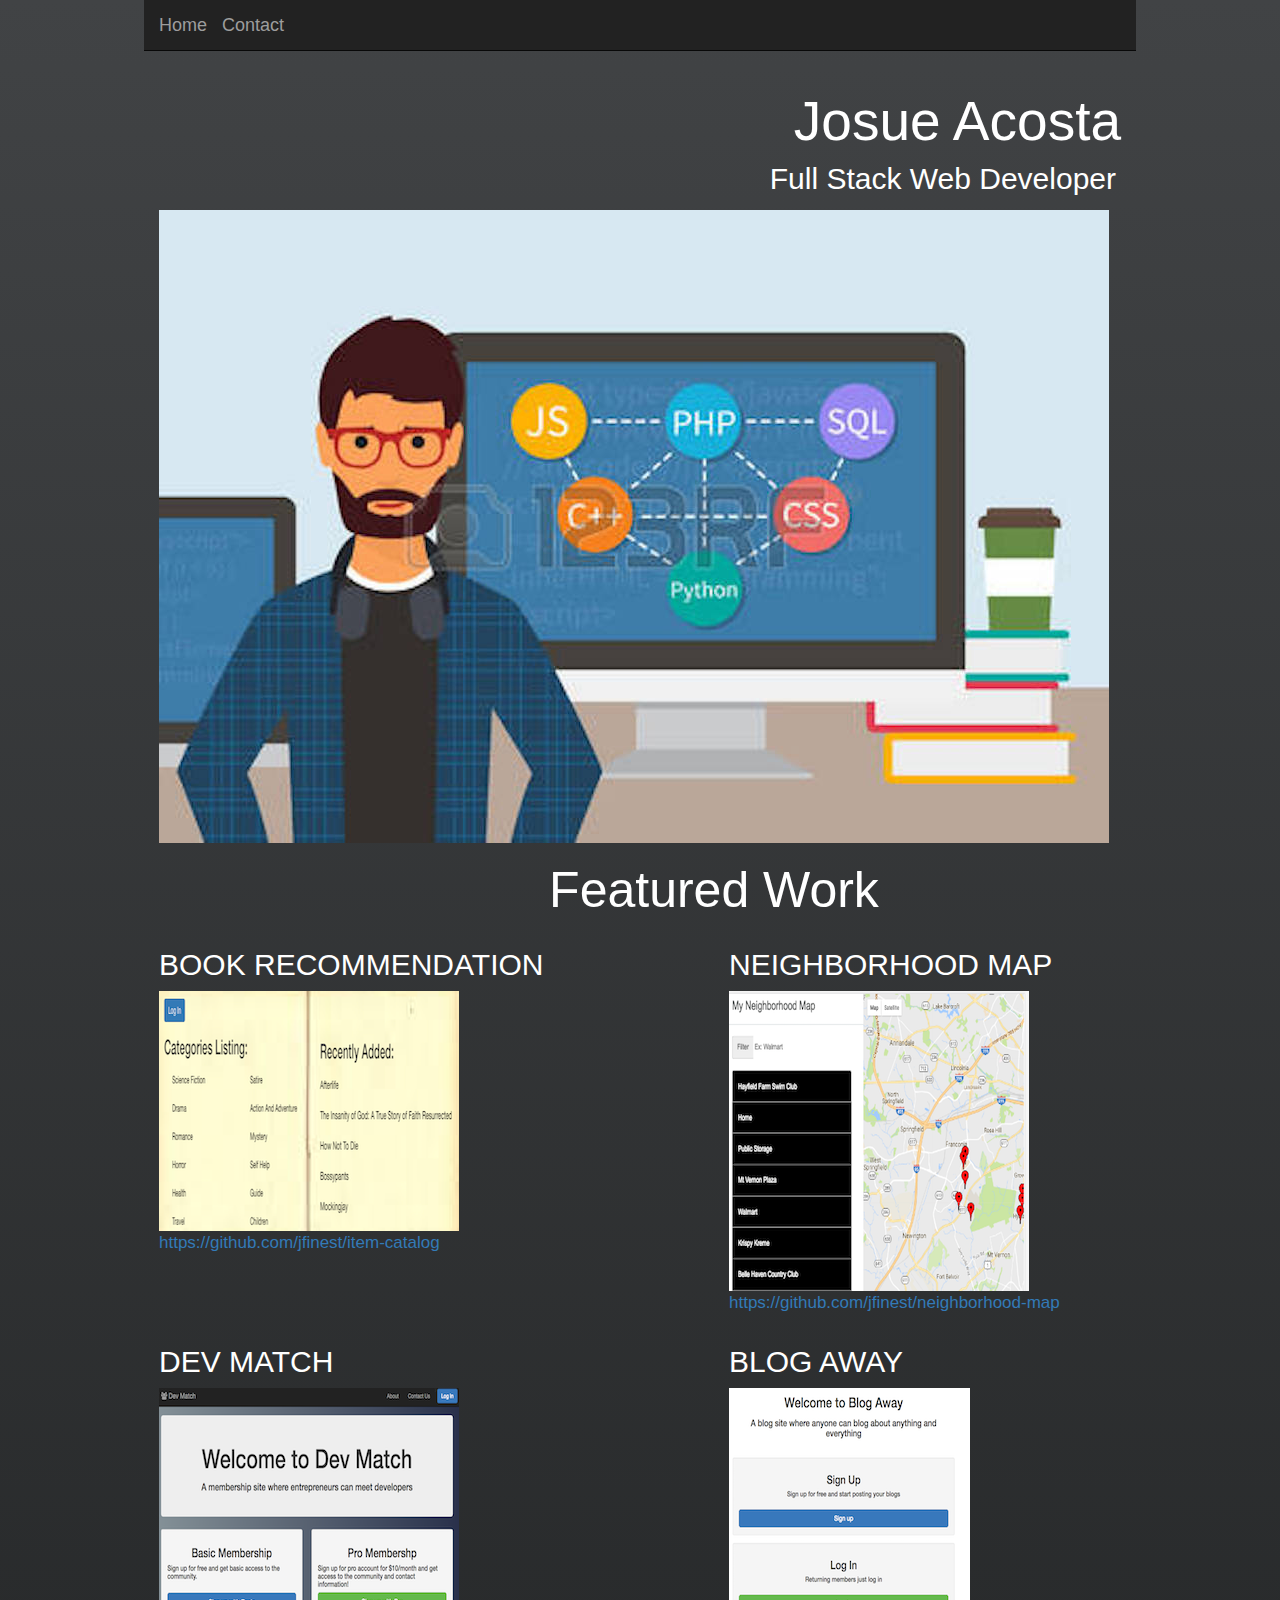
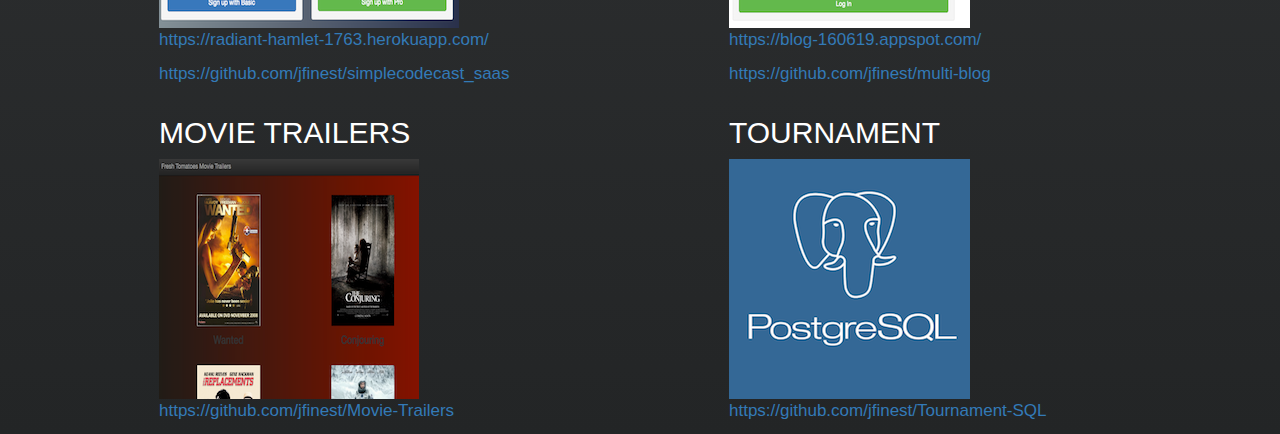
==== index.html @ 2d78189c "feat: added navbar to webpage" ====
<!DOCTYPE html>
<html >
	<head>
		<meta charset="utf-8">
		<meta http-equiv="X-UA-Compatible" content="IE=edge">
		<meta name="viewport" content="width=device-width, initial-scale=1">
		<title>Portfolio</title>
		<link rel="stylesheet" href="css/bootstrap.min.css">
		<link rel="stylesheet" type="text/css" href="main.css">
	</head>
	<body>
		<nav class="navbar navbar-inverse navbar-static-top">
		  <div class="container">
		  	<div class="navbar-header">
			    <!-- <img id="logopic"src="images/logo copy.png" alt="place holder1"> -->
			    <a class="navbar-brand" href="index.html">Home</a>
			    <a class="navbar-brand" href="#">Contact</a>
			</div>
		  </div>
		</nav>
		<header id="header">
			<div class="container-fluid">
				<div class="row">
					<div id="logo" class="col-xs-3 col-md-6 col-lg-6">
						<!-- <img id="logopic"src="images/logo.png" alt="place holder1"> -->
					</div>
					<div class="col-xs-9 col-md-6 col-lg-6 text-right">
					<h1 id="name">Josue Acosta</h1>
					<h4 id="jobtitle">Full Stack Web Developer</h4>
					</div>
				</div>
			</div>
		</header>

		<div id="content" class="container">
			<div id="mainpic" class="row">
				<div class="col-md-12 text-left">
					<img id="horse" src="images/main_small.jpg" srcset="images/main_medium.jpg 750w, images/main_large.jpg 950w"  alt="placeholder2">
				</div>
			</div>
			<div id="sub_header" class="row">
				<div class="col-md-12" "text-left">
					<h2>Featured Work</h2>
				</div>
			</div>
			<div id="featuredwork" class="row">
				<div id="ItemCatalog" class="col-md-6">
					<h3 class="text-uppercase">Book Recommendation</h3>
					<img src="images/ItemCatalog copy 2.png" alt="placeholder3">
					<p><a href="https://github.com/jfinest/item-catalog">https://github.com/jfinest/item-catalog</a></p>
				</div>
				<div id="Neighborhood" class="col-md-6">
					<h3 class="text-uppercase">Neighborhood Map</h3>
					<img src="images/neighborhoodmap.png" alt="placeholder3">
					<p><a href="https://github.com/jfinest/neighborhood-map">https://github.com/jfinest/neighborhood-map</a></p>
				</div>
			</div>
			<div id="featuredwork" class="row">
				<div id="DevMatch" class="col-md-6">
					<h3 class="text-uppercase">Dev Match</h3>
					<img src="images/DevMatch2 copy.png" alt="placeholder3">
					<p><a href="https://radiant-hamlet-1763.herokuapp.com/">https://radiant-hamlet-1763.herokuapp.com/</a></p>
					<p><a href="https://github.com/jfinest/simplecodecast_saas">https://github.com/jfinest/simplecodecast_saas</a></p>
				</div>
				<div id="BlogAway" class="col-md-6">
					<h3 class="text-uppercase">Blog Away</h3>
					<img src="images/BlogAway2.png" alt="placeholder4">
					<p><a href="https://blog-160619.appspot.com/">https://blog-160619.appspot.com/</a></p>
					<p><a href="https://github.com/jfinest/multi-blog">https://github.com/jfinest/multi-blog</a></p>
				</div>
			</div>
			<div id="featuredwork" class="row">
				<div id="MovieTrailers" class="col-md-6">
					<h3 class="text-uppercase">Movie Trailers</h3>
					<img src="images/MovieTrailers2.png" alt="placeholder5">
					<p><a href="https://github.com/jfinest/Movie-Trailers">https://github.com/jfinest/Movie-Trailers</a></p>
				</div>
				<div id="Tournament" class="col-md-6">
					<h3 class="text-uppercase">Tournament</h3>
					<img src="images/postgresql.png" alt="placeholder6">
					<p><a href="https://github.com/jfinest/Tournament-SQL">https://github.com/jfinest/Tournament-SQL</a></p>
				</div>
			</div>
		</div>
	</body>
</html>
---- main.css ----
.container {
	display: flex;
	flex-wrap: wrap;
}
body{
	background: #232526;  /* fallback for old browsers */
	background: -webkit-linear-gradient(to bottom, #414345, #232526);  /* Chrome 10-25, Safari 5.1-6 */
	background: linear-gradient(to bottom, #414345, #232526); /* W3C, IE 10+/ Edge, Firefox 16+, Chrome 26+, Opera 12+, Safari 7+ */

}
#logopic{
	margin-left: 10px;
	padding-top: 5px;
	padding-bottom: 5px;
}
h1,h2,h3,h4{
	color: white;
	font-family: 'Comic Sans MS', cursive, sans-serif;
}

@media Screen and (max-width: 360px) {
	#header{
		width: 100%;
	}
	#sub_header{
		text-align: center;
		width: 100%;
	}
	#horse{
	margin-right: 15px;
	margin-left: 0px;
	margin-top: 5px;
	max-width: 325px;
	}
	#featuredwork{
		text-align: center;
		width: 100%;
	}
}

@media Screen and (min-width: 361px) {
	#header{
		width: 100%;
		order: 0;
	}
	#logo{
		margin-top: 20px;
	}
	h1{
		font-size: 40px;
	}
	h4{
		font-size: 25px;
	}
	#mainpic{
		max-width: 650px;
		order: 1;
	}
	h2{
		font-size: 30px;
	}
	#sub_header{
		width: 100%;
		order: 2;
	}
	#featuredwork{
		width: 100%;
		order: 3;
	}
	p{
		font-size: 25px;
	}
	.text-uppercase{
		font-size: 30px;	
	}
}

@media Screen and ( min-width: 750px) {
	#header{
		width: 100%;
		order: 0;
	}
	#logo{
		margin-top: 20px;
	}
	h1{
		font-size: 60px;
	}
	h4{
		font-size: 40px;
	}
	#mainpic{
		max-width: 650px;
		order: 1;
	}
	h2{
		font-size: 50px;
	}
	#sub_header{
		width: 100%;
		order: 2;
	}
	#featuredwork{
		width: 100%;
		order: 3;
	}
	p{
		font-size: 30px;
	}
	.text-uppercase{
		font-size: 30px;	
	}
}


@media Screen and (min-width: 992px) {
	body{
		max-width: 992px;
		margin-left: auto;
    	margin-right: auto;
	}
	h2{
		text-align: center;
		font-size: 50px;
	}
	h1{
		font-size: 55px;
	}
	h4{
		font-size: 30px;
		margin-right: 5px;
	}
	#logo{
		margin-top: 20px;
	}
	p{
		font-size: 17px;
	}
	#sub_header{
		text-align: center;
		width: 100%;
		order: 2;
	}
	#header{
		width: 100%;
		order: 0;
	}
	#horse{
	margin-right: 10px;
	margin-top: 5px;
	max-width: 950px;
	order: 1;
	}
	#featuredwork{
		width: 100%;
		order: 3;
	}
}
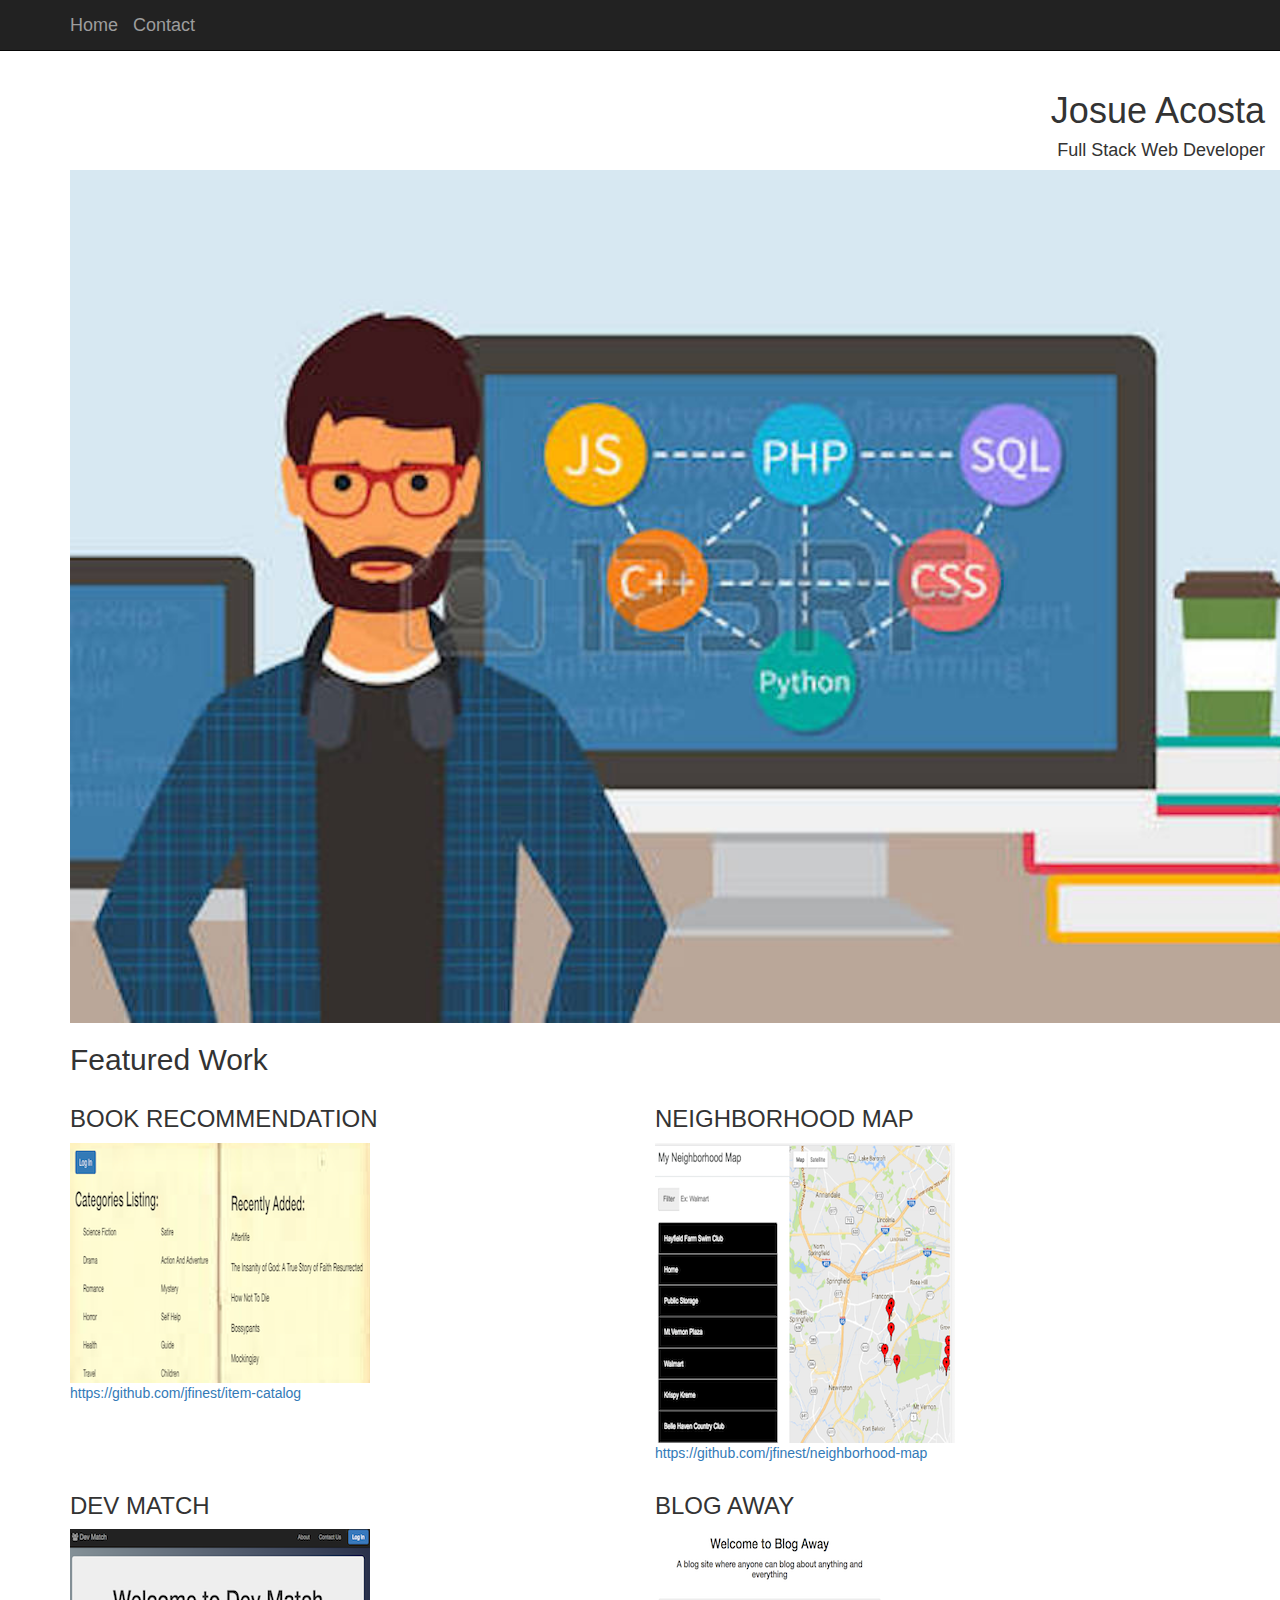
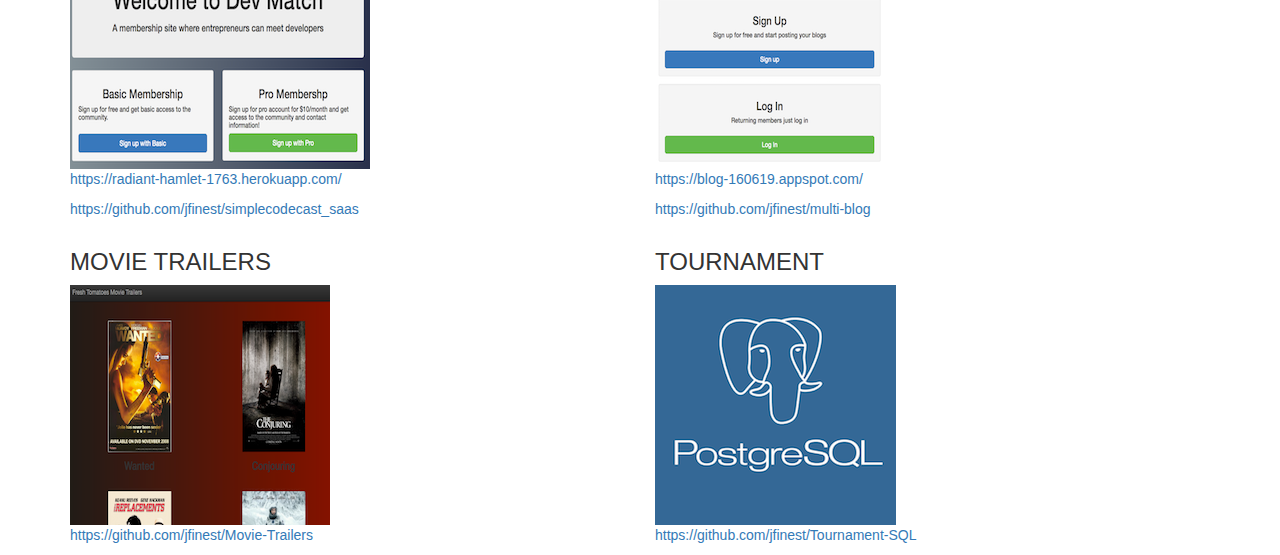
==== commit 1fc7c8ec: "style: updated href of the main.css to css/main.css" ====
--- a/index.html
+++ b/index.html
@@ -6,7 +6,7 @@
 		<meta name="viewport" content="width=device-width, initial-scale=1">
 		<title>Portfolio</title>
 		<link rel="stylesheet" href="css/bootstrap.min.css">
-		<link rel="stylesheet" type="text/css" href="main.css">
+		<link rel="stylesheet" type="text/css" href="css/main.css">
 	</head>
 	<body>
 		<nav class="navbar navbar-inverse navbar-static-top">
@@ -14,7 +14,7 @@
 		  	<div class="navbar-header">
 			    <!-- <img id="logopic"src="images/logo copy.png" alt="place holder1"> -->
 			    <a class="navbar-brand" href="index.html">Home</a>
-			    <a class="navbar-brand" href="#">Contact</a>
+			    <a class="navbar-brand" href="contact.html">Contact</a>
 			</div>
 		  </div>
 		</nav>
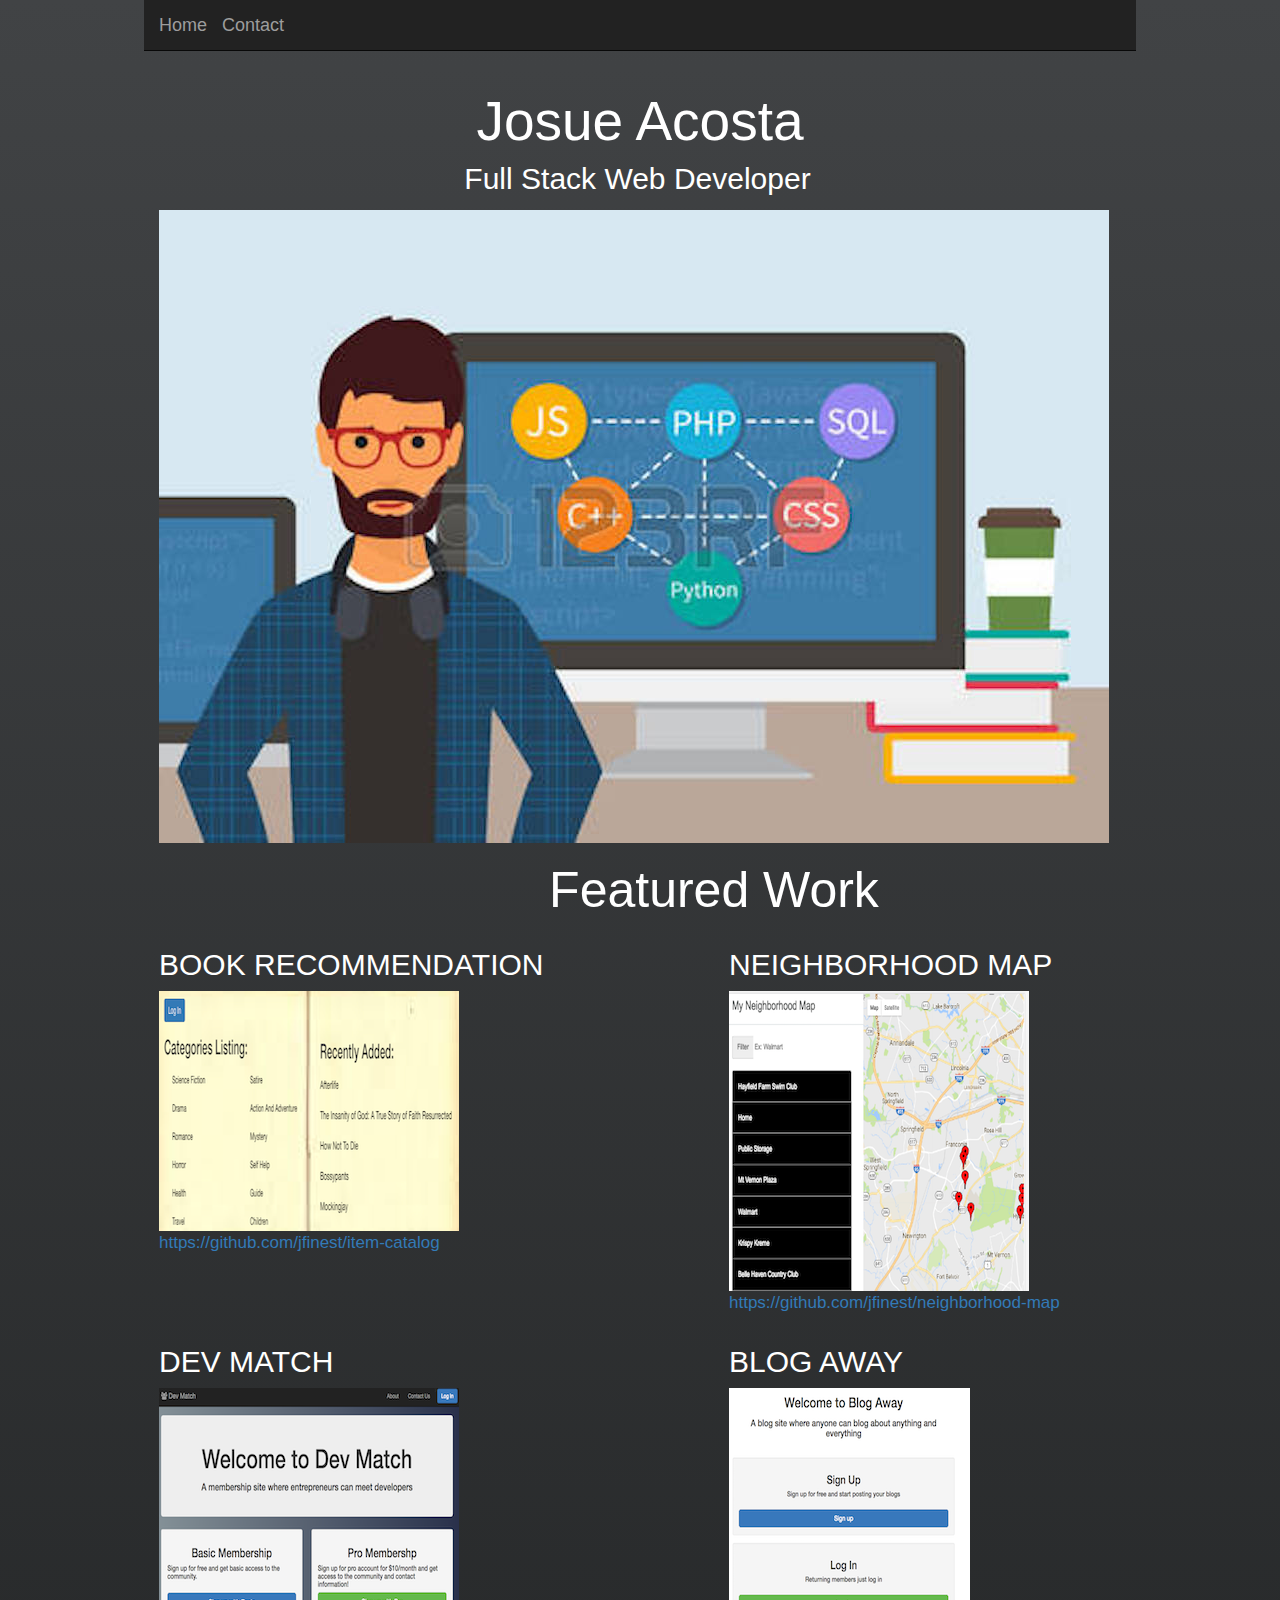
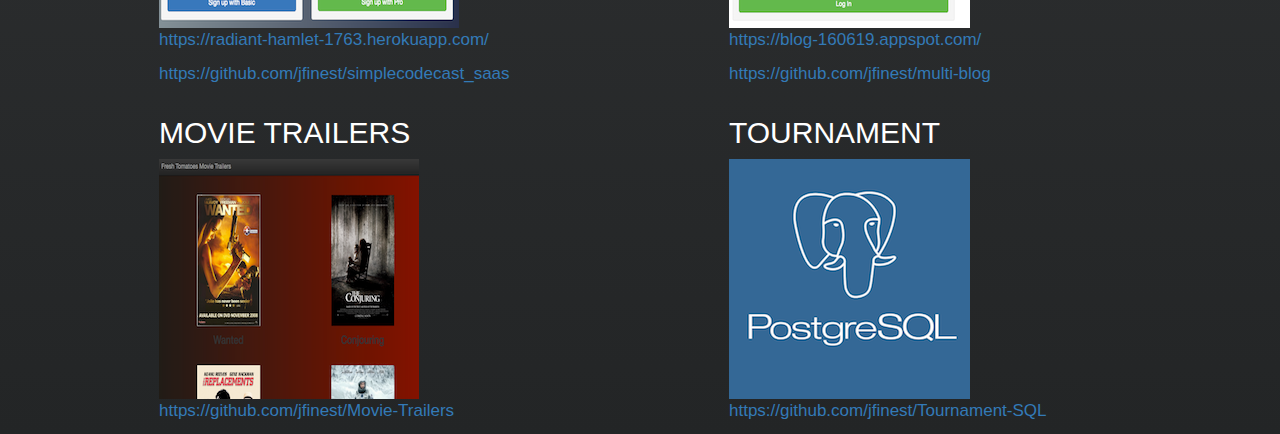
==== commit 06ae0d31: "style: cleaning up code" ====
--- a/index.html
+++ b/index.html
@@ -12,7 +12,6 @@
 		<nav class="navbar navbar-inverse navbar-static-top">
 		  <div class="container">
 		  	<div class="navbar-header">
-			    <!-- <img id="logopic"src="images/logo copy.png" alt="place holder1"> -->
 			    <a class="navbar-brand" href="index.html">Home</a>
 			    <a class="navbar-brand" href="contact.html">Contact</a>
 			</div>
@@ -21,13 +20,8 @@
 		<header id="header">
 			<div class="container-fluid">
 				<div class="row">
-					<div id="logo" class="col-xs-3 col-md-6 col-lg-6">
-						<!-- <img id="logopic"src="images/logo.png" alt="place holder1"> -->
-					</div>
-					<div class="col-xs-9 col-md-6 col-lg-6 text-right">
 					<h1 id="name">Josue Acosta</h1>
 					<h4 id="jobtitle">Full Stack Web Developer</h4>
-					</div>
 				</div>
 			</div>
 		</header>
--- a/css/main.css
+++ b/css/main.css
@@ -0,0 +1,191 @@
+.container {
+	display: flex;
+	flex-wrap: wrap;
+}
+
+body{
+	background: #232526;  /* fallback for old browsers */
+	background: -webkit-linear-gradient(to bottom, #414345, #232526);  /* Chrome 10-25, Safari 5.1-6 */
+	background: linear-gradient(to bottom, #414345, #232526); /* W3C, IE 10+/ Edge, Firefox 16+, Chrome 26+, Opera 12+, Safari 7+ */
+
+}
+
+#name, #jobtitle{
+	text-align: -webkit-center;
+}
+
+h1,h2,h3,h4{
+	color: white;
+	font-family: 'Comic Sans MS', cursive, sans-serif;
+}
+
+.contactpageheaders{
+	color: black;
+}
+
+@media Screen and (max-width: 360px) {
+	#header{
+		width: 100%;
+	}
+	#sub_header{
+		text-align: center;
+		width: 100%;
+	}
+	#horse{
+	margin-right: 15px;
+	margin-left: 0px;
+	margin-top: 5px;
+	max-width: 325px;
+	}
+	#featuredwork{
+		text-align: center;
+		width: 100%;
+	}
+	.contactpageheaders{
+	color: black;
+	font-size: 12px;
+	text-align: -webkit-center;
+	}
+	#name, #jobtitle{
+	text-align: -webkit-center;
+	}
+}
+
+@media Screen and (min-width: 361px) {
+	#header{
+		width: 100%;
+		order: 0;
+	}
+	#logo{
+		margin-top: 20px;
+	}
+	h1{
+		font-size: 40px;
+	}
+	h4{
+		font-size: 25px;
+	}
+	#mainpic{
+		max-width: 650px;
+		order: 1;
+	}
+	h2{
+		font-size: 30px;
+	}
+	#sub_header{
+		width: 100%;
+		order: 2;
+	}
+	#featuredwork{
+		width: 100%;
+		order: 3;
+	}
+	p{
+		font-size: 25px;
+	}
+	.text-uppercase{
+		font-size: 30px;	
+	}
+	.contactpageheaders{
+	color: black;
+	}
+	#name, #jobtitle{
+	text-align: -webkit-center;
+	}
+	
+}
+
+@media Screen and ( min-width: 750px) {
+	#header{
+		width: 100%;
+		order: 0;
+	}
+	#logo{
+		margin-top: 20px;
+	}
+	h1{
+		font-size: 60px;
+	}
+	h4{
+		font-size: 40px;
+	}
+	#mainpic{
+		max-width: 650px;
+		order: 1;
+	}
+	h2{
+		font-size: 50px;
+	}
+	#sub_header{
+		width: 100%;
+		order: 2;
+	}
+	#featuredwork{
+		width: 100%;
+		order: 3;
+	}
+	p{
+		font-size: 30px;
+	}
+	.text-uppercase{
+		font-size: 30px;	
+	}
+	.contactpageheaders{
+	color: black;
+	}
+	#name, #jobtitle{
+	text-align: -webkit-center;
+	}
+}
+
+
+@media Screen and (min-width: 992px) {
+	body{
+		max-width: 992px;
+		margin-left: auto;
+    	margin-right: auto;
+	}
+	h2{
+		text-align: center;
+		font-size: 50px;
+	}
+	h1{
+		font-size: 55px;
+	}
+	h4{
+		font-size: 30px;
+		margin-right: 5px;
+	}
+	#logo{
+		margin-top: 20px;
+	}
+	p{
+		font-size: 17px;
+	}
+	#sub_header{
+		text-align: center;
+		width: 100%;
+		order: 2;
+	}
+	#header{
+		width: 100%;
+		order: 0;
+	}
+	#horse{
+	margin-right: 10px;
+	margin-top: 5px;
+	max-width: 950px;
+	order: 1;
+	}
+	#featuredwork{
+		width: 100%;
+		order: 3;
+	}
+	.contactpageheaders{
+	color: black;
+	}
+	#name, #jobtitle{
+	text-align: -webkit-center;
+	}
+}
+
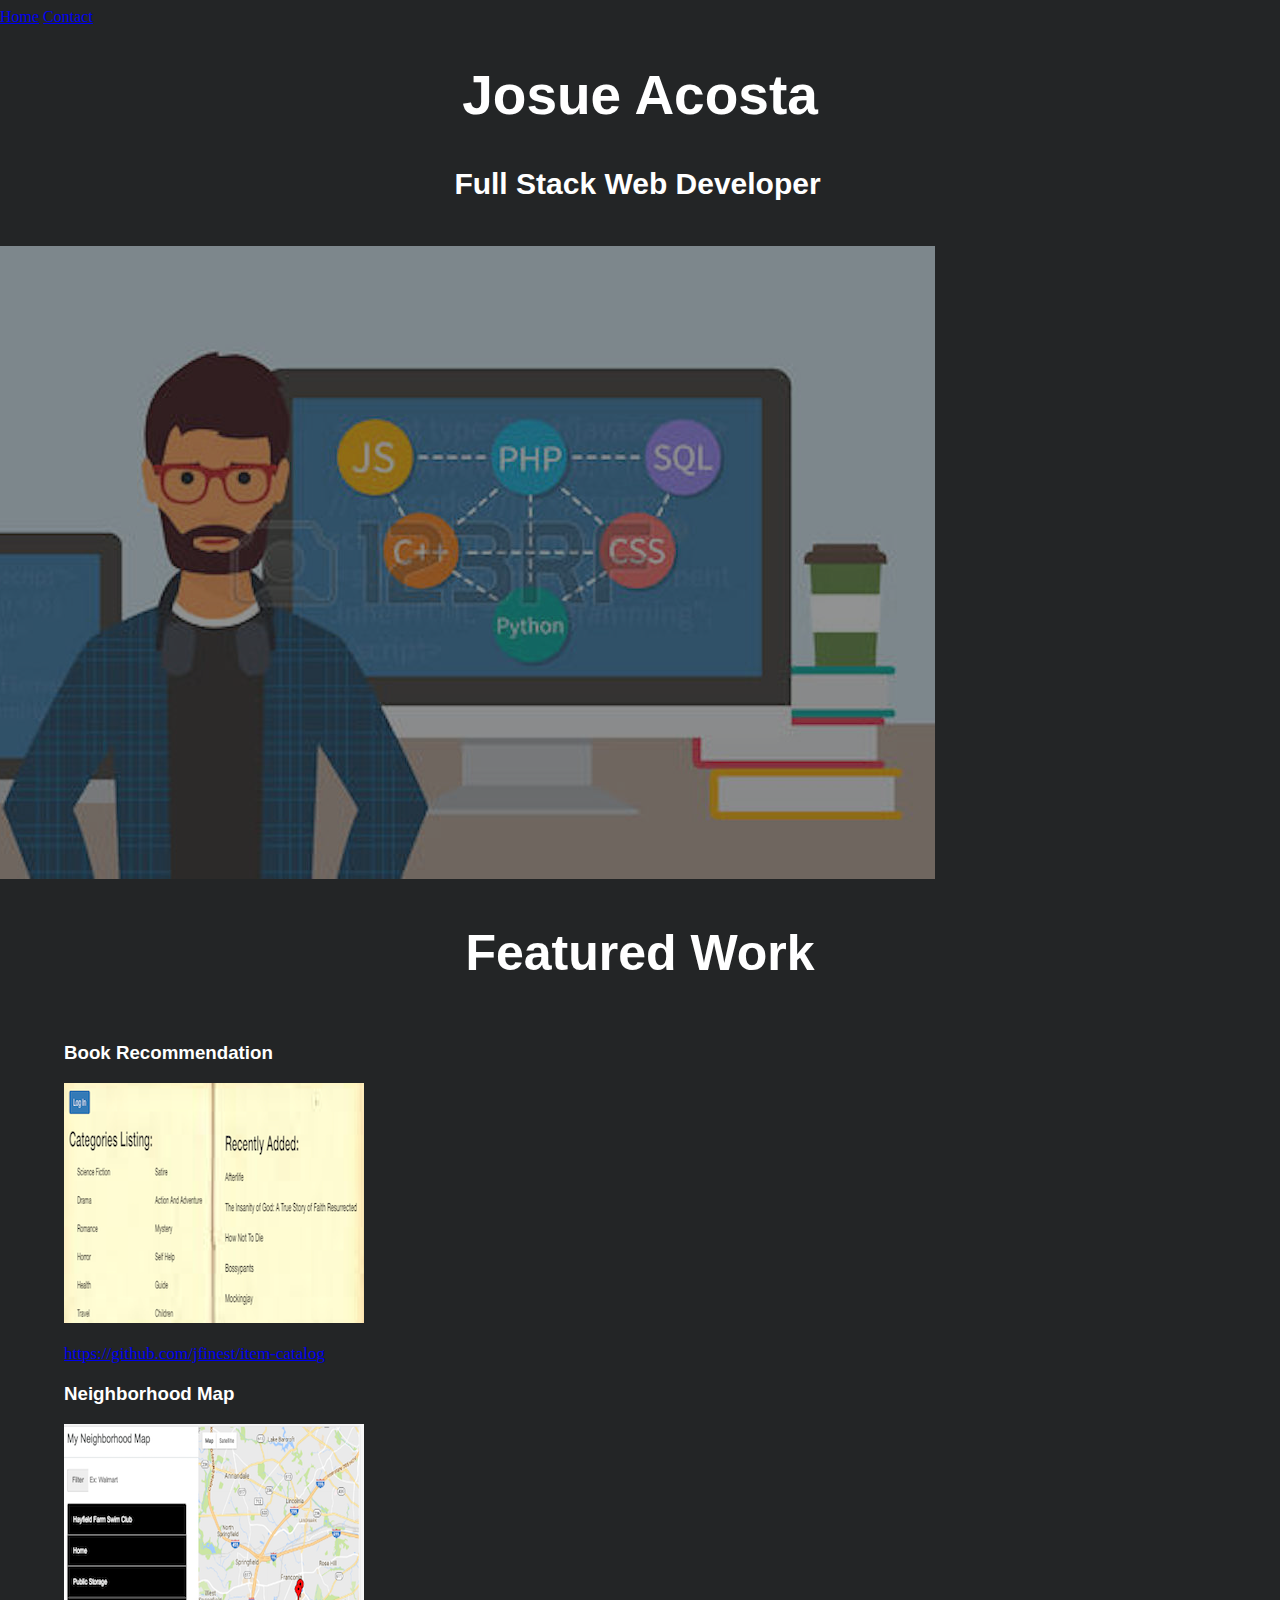
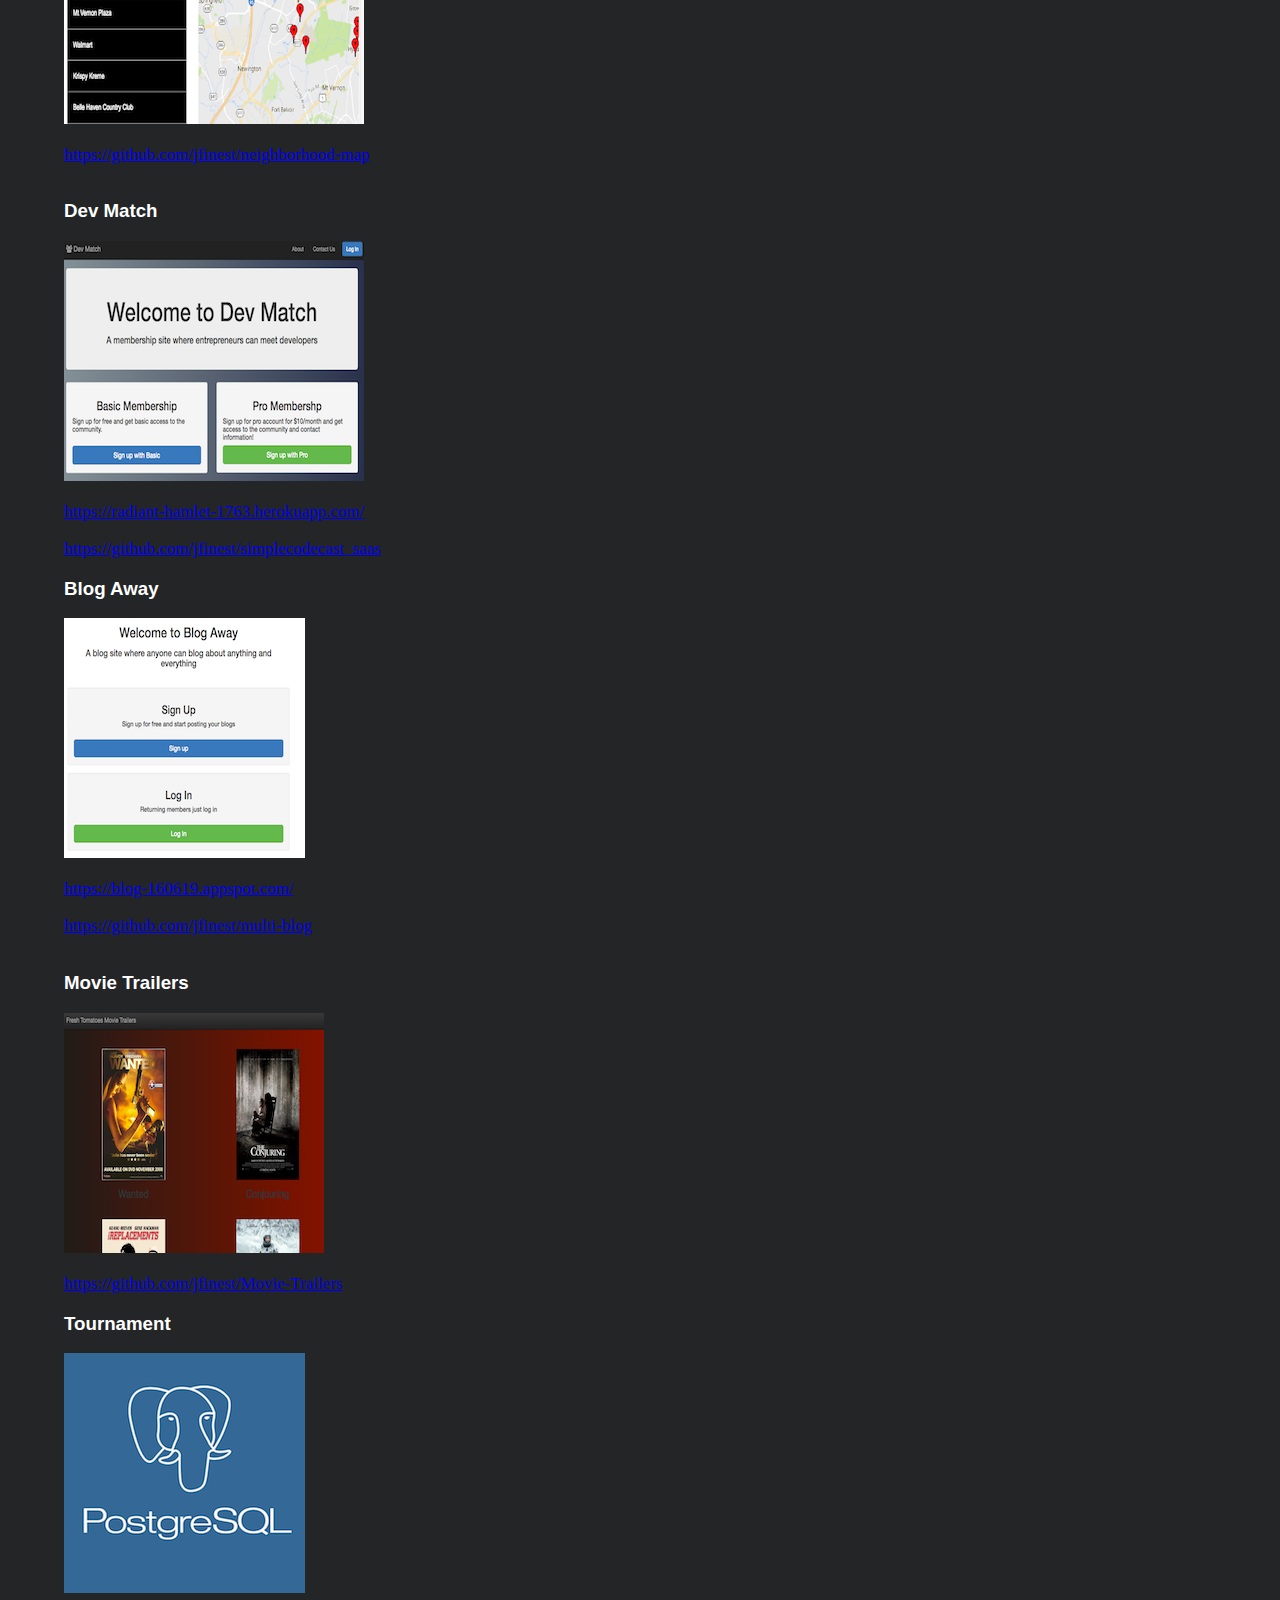
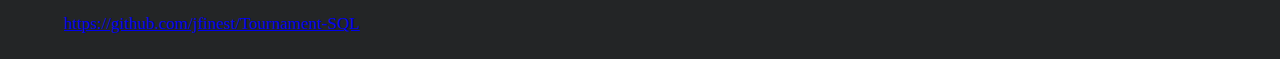
==== commit 91fd8fe7: "style: installed jQuery and Bootstrap through npm" ====
--- a/index.html
+++ b/index.html
@@ -5,7 +5,8 @@
 		<meta http-equiv="X-UA-Compatible" content="IE=edge">
 		<meta name="viewport" content="width=device-width, initial-scale=1">
 		<title>Portfolio</title>
-		<link rel="stylesheet" href="css/bootstrap.min.css">
+		<link rel="stylesheet" href="node_modules/bootstrap/dist/css/bootstrap.min.css">
+		<!-- <link rel="stylesheet" href="css/bootstrap.min.css"> -->
 		<link rel="stylesheet" type="text/css" href="css/main.css">
 	</head>
 	<body>
@@ -76,5 +77,7 @@
 				</div>
 			</div>
 		</div>
+		<script src="node_modules/jquery/dist/jquery.js"> </script>
+    	<script src="node_modules/bootstrap/dist/js/bootstrap.min.js"> </script>
 	</body>
 </html>--- a/css/main.css
+++ b/css/main.css
@@ -5,9 +5,6 @@
 
 body{
 	background: #232526;  /* fallback for old browsers */
-	background: -webkit-linear-gradient(to bottom, #414345, #232526);  /* Chrome 10-25, Safari 5.1-6 */
-	background: linear-gradient(to bottom, #414345, #232526); /* W3C, IE 10+/ Edge, Firefox 16+, Chrome 26+, Opera 12+, Safari 7+ */
-
 }
 
 #name, #jobtitle{
@@ -19,13 +16,33 @@
 	font-family: 'Comic Sans MS', cursive, sans-serif;
 }
 
-.contactpageheaders{
-	color: black;
+.ContactPage{
+	color: black;
+}
+
+.well {
+    min-height: 20px;
+    padding: 19px;
+    margin-bottom: 20px;
+    background-color: #f5f5f5;
+    border: 1px solid #e3e3e3;
+    border-radius: 4px;
+    -webkit-box-shadow: inset 0 1px 1px rgba(0,0,0,0.05);
+    box-shadow: inset 0 1px 1px rgba(0,0,0,0.05);
+}
+
+.row{
+	margin-right: 5%;
+	margin-left: 5%;
 }
 
 @media Screen and (max-width: 360px) {
 	#header{
 		width: 100%;
+	}
+	.row{
+		margin-right: -15px;
+		margin-left: -15px;
 	}
 	#sub_header{
 		text-align: center;
@@ -36,6 +53,7 @@
 	margin-left: 0px;
 	margin-top: 5px;
 	max-width: 325px;
+	opacity: 0.5;
 	}
 	#featuredwork{
 		text-align: center;
@@ -49,9 +67,19 @@
 	#name, #jobtitle{
 	text-align: -webkit-center;
 	}
-}
-
-@media Screen and (min-width: 361px) {
+	.well {
+    min-height: 20px;
+    padding: 19px;
+    margin-bottom: 20px;
+    background-color: #f5f5f5;
+    border: 1px solid #e3e3e3;
+    border-radius: 4px;
+    -webkit-box-shadow: inset 0 1px 1px rgba(0,0,0,0.05);
+    box-shadow: inset 0 1px 1px rgba(0,0,0,0.05);
+	}
+}
+
+@media Screen and (min-width: 361px) and (max-width: 749px) {
 	#header{
 		width: 100%;
 		order: 0;
@@ -67,6 +95,7 @@
 	}
 	#mainpic{
 		max-width: 650px;
+		opacity: 0.5;
 		order: 1;
 	}
 	h2{
@@ -92,16 +121,23 @@
 	#name, #jobtitle{
 	text-align: -webkit-center;
 	}
+	.well {
+    min-height: 20px;
+    padding: 19px;
+    margin-bottom: 20px;
+    background-color: #f5f5f5;
+    border: 1px solid #e3e3e3;
+    border-radius: 4px;
+    -webkit-box-shadow: inset 0 1px 1px rgba(0,0,0,0.05);
+    box-shadow: inset 0 1px 1px rgba(0,0,0,0.05);
+	}
 	
 }
 
-@media Screen and ( min-width: 750px) {
+@media Screen and ( min-width: 750px) and (max-width: 991px){
 	#header{
 		width: 100%;
 		order: 0;
-	}
-	#logo{
-		margin-top: 20px;
 	}
 	h1{
 		font-size: 60px;
@@ -111,6 +147,7 @@
 	}
 	#mainpic{
 		max-width: 650px;
+		opacity: 0.5;
 		order: 1;
 	}
 	h2{
@@ -136,12 +173,21 @@
 	#name, #jobtitle{
 	text-align: -webkit-center;
 	}
+	.well {
+    min-height: 20px;
+    padding: 19px;
+    margin-bottom: 20px;
+    background-color: #f5f5f5;
+    border: 1px solid #e3e3e3;
+    border-radius: 4px;
+    -webkit-box-shadow: inset 0 1px 1px rgba(0,0,0,0.05);
+    box-shadow: inset 0 1px 1px rgba(0,0,0,0.05);
+	}
 }
 
 
 @media Screen and (min-width: 992px) {
 	body{
-		max-width: 992px;
 		margin-left: auto;
     	margin-right: auto;
 	}
@@ -155,9 +201,6 @@
 	h4{
 		font-size: 30px;
 		margin-right: 5px;
-	}
-	#logo{
-		margin-top: 20px;
 	}
 	p{
 		font-size: 17px;
@@ -175,8 +218,13 @@
 	margin-right: 10px;
 	margin-top: 5px;
 	max-width: 950px;
+	opacity: 0.5;
 	order: 1;
 	}
+	#mainpic{
+		margin-right: 0px;
+		margin-left: -15px;
+	}
 	#featuredwork{
 		width: 100%;
 		order: 3;
@@ -187,5 +235,20 @@
 	#name, #jobtitle{
 	text-align: -webkit-center;
 	}
-}
-
+
+	.well {
+    min-height: 20px;
+    padding: 19px;
+    margin-bottom: 20px;
+    background-color: #f5f5f5;
+    border: 1px solid #e3e3e3;
+    border-radius: 4px;
+    -webkit-box-shadow: inset 0 1px 1px rgba(0,0,0,0.05);
+    box-shadow: inset 0 1px 1px rgba(0,0,0,0.05);
+	}
+	.col-lg-4{
+		width: 100%;
+	}
+}
+
+
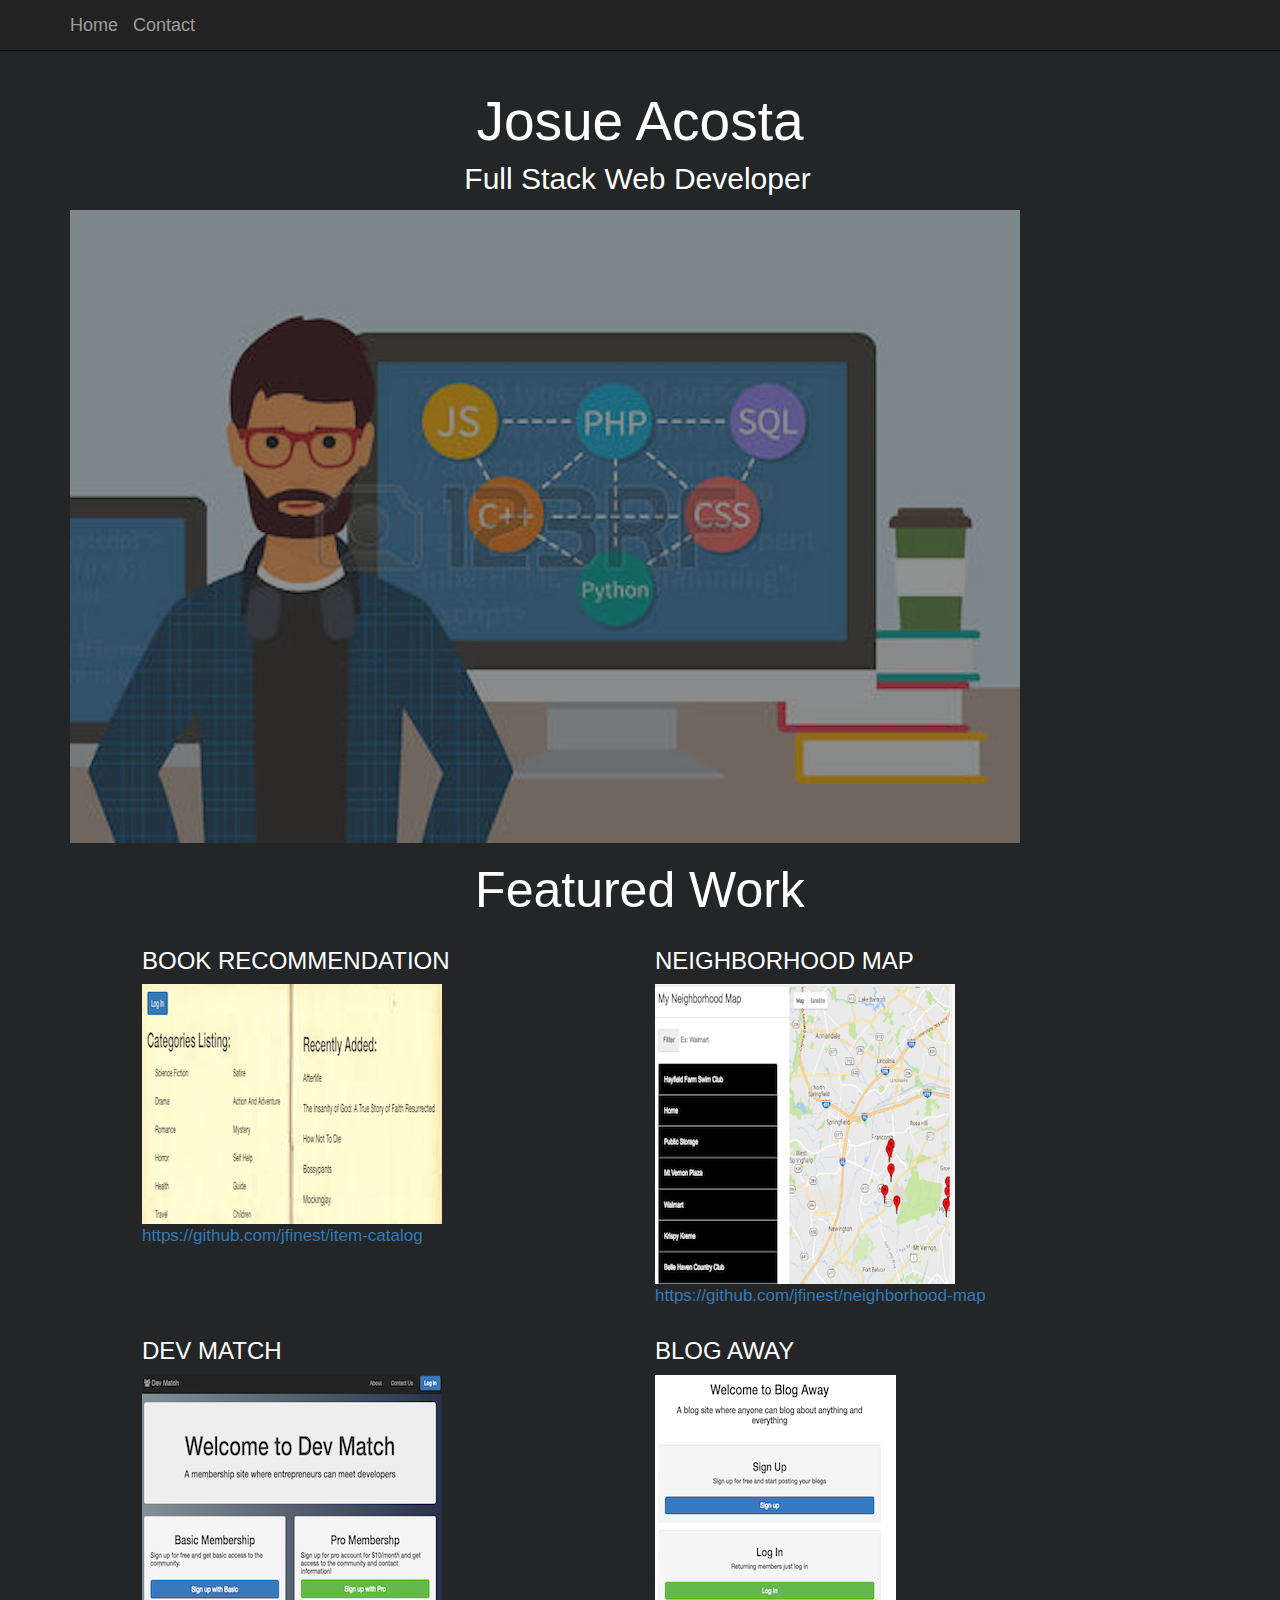
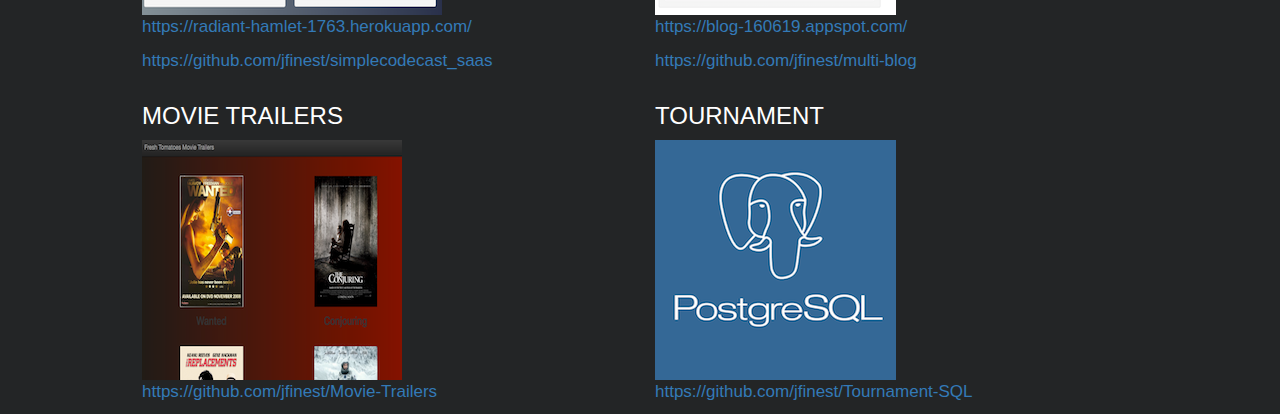
==== commit 62717bca: "chore: Added link to external js file" ====
--- a/index.html
+++ b/index.html
@@ -6,7 +6,6 @@
 		<meta name="viewport" content="width=device-width, initial-scale=1">
 		<title>Portfolio</title>
 		<link rel="stylesheet" href="node_modules/bootstrap/dist/css/bootstrap.min.css">
-		<!-- <link rel="stylesheet" href="css/bootstrap.min.css"> -->
 		<link rel="stylesheet" type="text/css" href="css/main.css">
 	</head>
 	<body>
@@ -79,5 +78,6 @@
 		</div>
 		<script src="node_modules/jquery/dist/jquery.js"> </script>
     	<script src="node_modules/bootstrap/dist/js/bootstrap.min.js"> </script>
+    	<script src="js/script.js"></script>
 	</body>
 </html>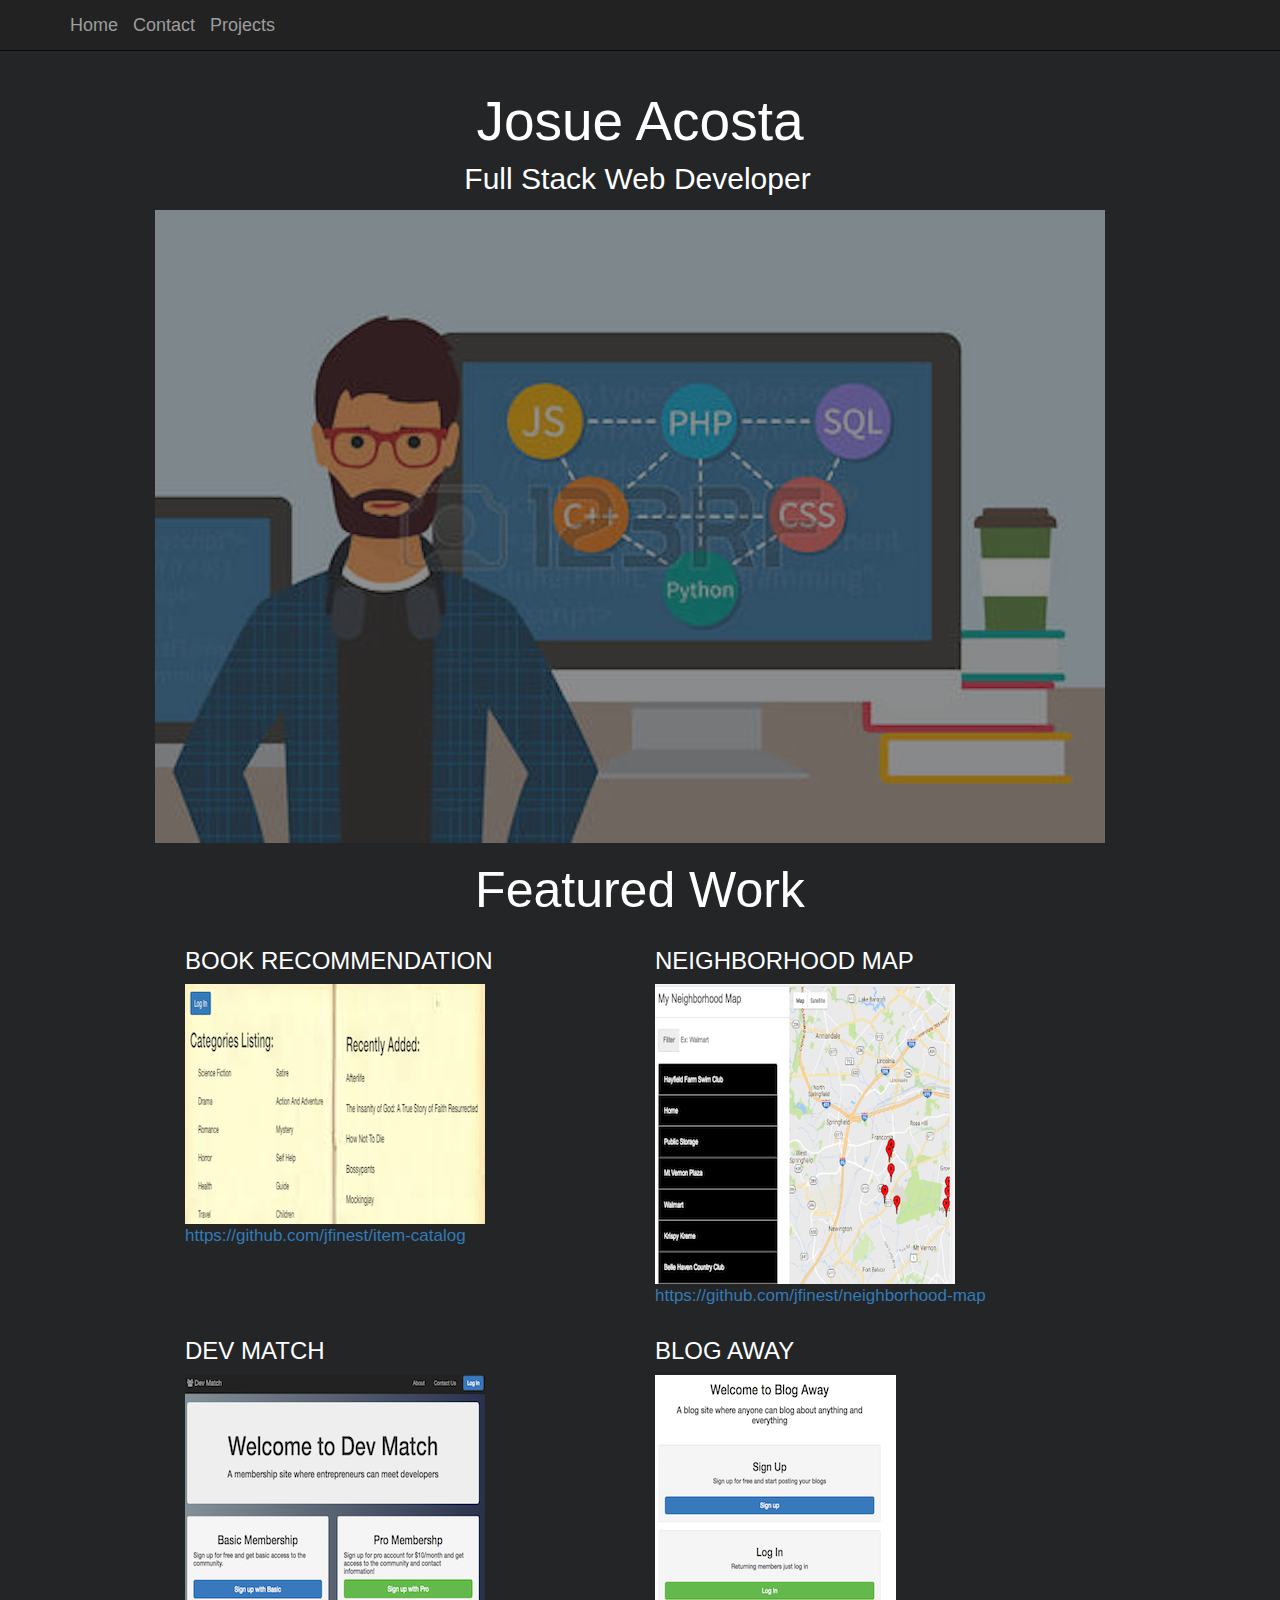
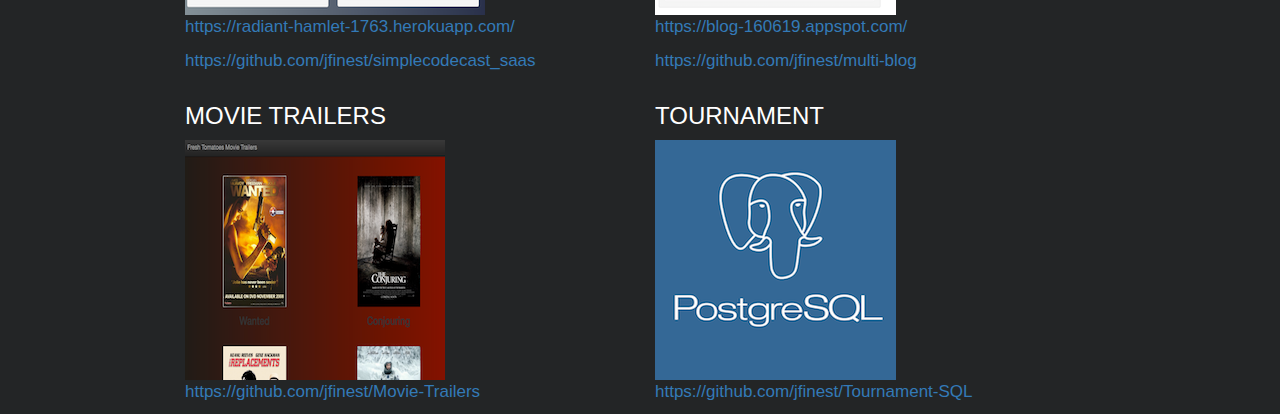
==== commit df003e19: "Feat: Added new tab in navbar" ====
--- a/index.html
+++ b/index.html
@@ -14,6 +14,7 @@
 		  	<div class="navbar-header">
 			    <a class="navbar-brand" href="index.html">Home</a>
 			    <a class="navbar-brand" href="contact.html">Contact</a>
+			    <a class="navbar-brand" href="#">Projects</a>
 			</div>
 		  </div>
 		</nav>
@@ -29,7 +30,7 @@
 		<div id="content" class="container">
 			<div id="mainpic" class="row">
 				<div class="col-md-12 text-left">
-					<img id="horse" src="images/main_small.jpg" srcset="images/main_medium.jpg 750w, images/main_large.jpg 950w"  alt="placeholder2">
+					<img id="horse" src="images/main_small.jpg" srcset="images/main_medium.jpg 750w, images/main_large.jpg 950w"  alt="placeholder2" align="middle">
 				</div>
 			</div>
 			<div id="sub_header" class="row">
--- a/css/main.css
+++ b/css/main.css
@@ -14,6 +14,7 @@
 h1,h2,h3,h4{
 	color: white;
 	font-family: 'Comic Sans MS', cursive, sans-serif;
+	/*text-align: center;*/
 }
 
 .ContactPage{
@@ -42,7 +43,7 @@
 	}
 	.row{
 		margin-right: -15px;
-		margin-left: -15px;
+		margin-left: -5px;
 	}
 	#sub_header{
 		text-align: center;
@@ -77,15 +78,16 @@
     -webkit-box-shadow: inset 0 1px 1px rgba(0,0,0,0.05);
     box-shadow: inset 0 1px 1px rgba(0,0,0,0.05);
 	}
+	.col-lg-4{
+		margin-left: 10px;
+		margin-right: 20px;
+	}
 }
 
 @media Screen and (min-width: 361px) and (max-width: 749px) {
 	#header{
 		width: 100%;
 		order: 0;
-	}
-	#logo{
-		margin-top: 20px;
 	}
 	h1{
 		font-size: 40px;
@@ -215,7 +217,7 @@
 		order: 0;
 	}
 	#horse{
-	margin-right: 10px;
+	margin-left: 85px;
 	margin-top: 5px;
 	max-width: 950px;
 	opacity: 0.5;
@@ -227,6 +229,8 @@
 	}
 	#featuredwork{
 		width: 100%;
+		margin-right: 100px;
+		margin-left: 100px;
 		order: 3;
 	}
 	.contactpageheaders{
